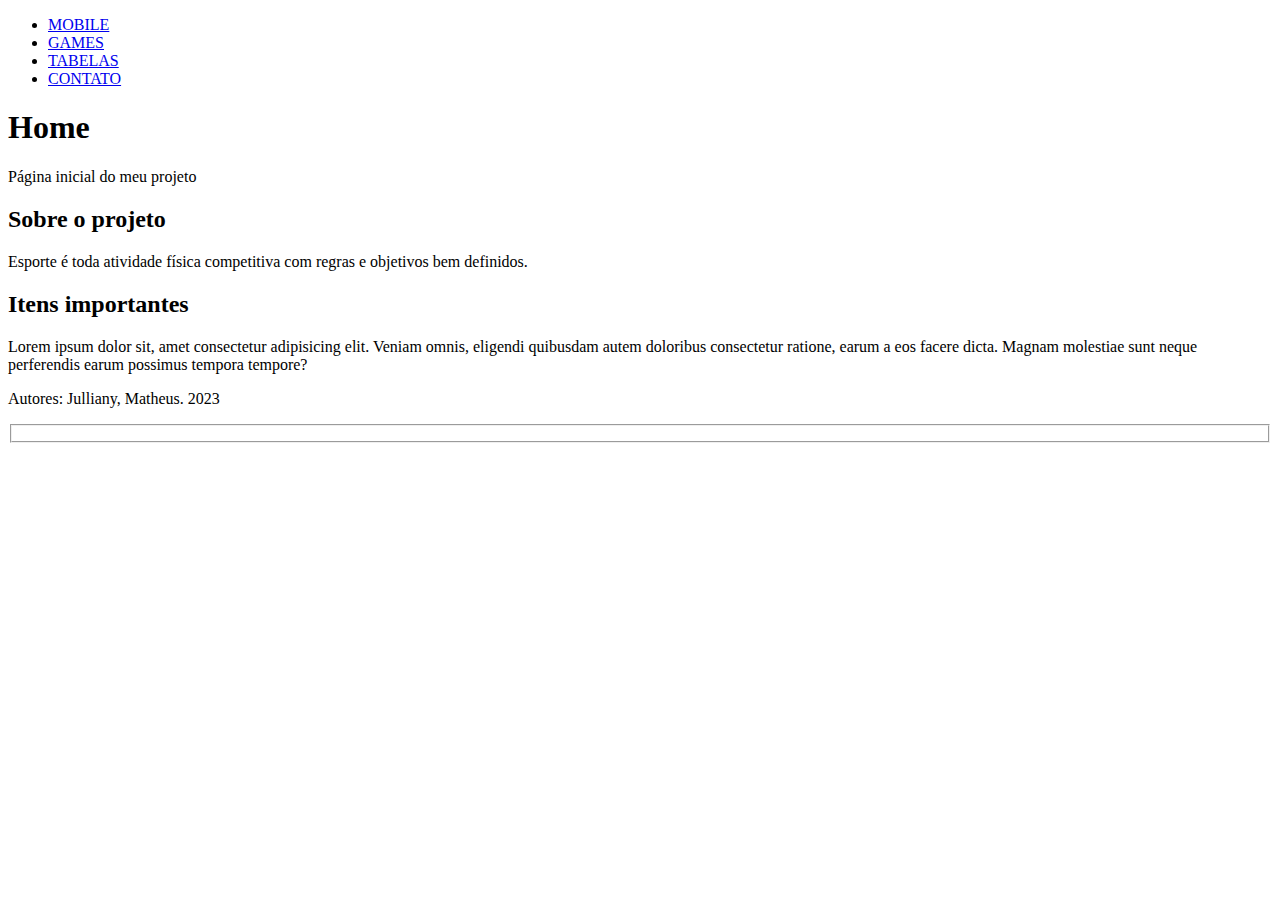
==== index.html @ 2d93bb4d "comitar" ====
<!DOCTYPE html>
<html lang="pt-br">
<head>
    <meta charset="UTF-8">
    <meta http-equiv="X-UA-Compatible" content="IE=edge">
    <meta name="viewport" content="width=device-width, initial-scale=1.0">
    <title>Home</title>
</head>
<body>
    <div>
        <nav>
            <ul>
                <li>
                    <a href="mobile.html">MOBILE</a>
                </li>
                <li>
                    <a href="games.html">GAMES</a>
                </li>
                <li>
                    <a href="tabelas.html">TABELAS</a>
                </li>
                <li>
                    <a href="contato.html">CONTATO</a>
                </li>
            </ul>
        </nav>

        <header>
            <h1>Home</h1>
            <p>Página inicial do meu projeto</p>
        </header> 

        <section>
            <h2>Sobre o projeto</h2>
            <p>Esporte é toda atividade física competitiva com regras e objetivos bem definidos.</p>
        </section>
        <section>
            <h2>Itens importantes</h2>
            <p>
                Lorem ipsum dolor sit, amet consectetur adipisicing elit. Veniam omnis, eligendi quibusdam autem doloribus consectetur ratione, earum a eos facere dicta. Magnam molestiae sunt neque perferendis earum possimus tempora tempore?
            </p>
        </section>

        <footer>
            <p>
                Autores: Julliany, Matheus. 2023
            </p>
        </footer>


    </div>
</body>
</html>
<fieldset></fieldset>
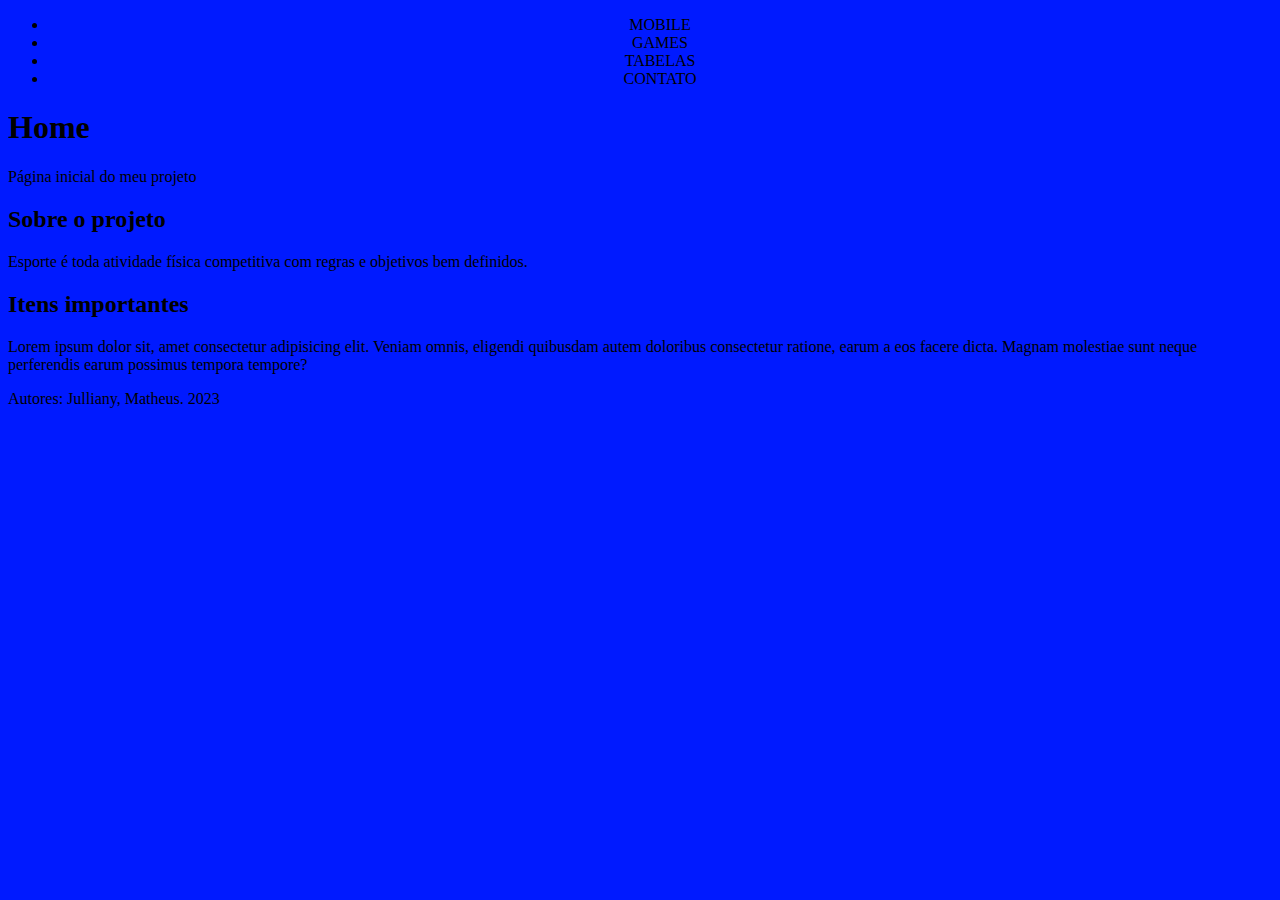
==== commit 238c75ce: "Alterações de cor" ====
--- a/index.html
+++ b/index.html
@@ -4,6 +4,7 @@
     <meta charset="UTF-8">
     <meta http-equiv="X-UA-Compatible" content="IE=edge">
     <meta name="viewport" content="width=device-width, initial-scale=1.0">
+    <link rel="stylesheet" href="css.css">
     <title>Home</title>
 </head>
 <body>
@@ -26,7 +27,7 @@
         </nav>
 
         <header>
-            <h1>Home</h1>
+            <h1 style="color:rgb(0, 0, 0);">Home</h1>
             <p>Página inicial do meu projeto</p>
         </header> 
 
@@ -38,7 +39,9 @@
             <h2>Itens importantes</h2>
             <p>
                 Lorem ipsum dolor sit, amet consectetur adipisicing elit. Veniam omnis, eligendi quibusdam autem doloribus consectetur ratione, earum a eos facere dicta. Magnam molestiae sunt neque perferendis earum possimus tempora tempore?
+                </body>
             </p>
+            
         </section>
 
         <footer>
@@ -50,5 +53,4 @@
 
     </div>
 </body>
-</html>
-<fieldset></fieldset>+</html>--- a/css.css
+++ b/css.css
@@ -0,0 +1,24 @@
+body{
+    background-color: rgb(0, 26, 255);
+}
+body{
+    color: rgb(0, 0, 0);
+}
+
+a{  
+    color: black;
+}
+a{
+    display: flex;
+    justify-content: center;
+    align-items: center;
+    text-decoration: none;
+}
+h2{
+    color:black;
+}
+
+#idNome{
+    color: blue;
+    font-size: 20px;
+}